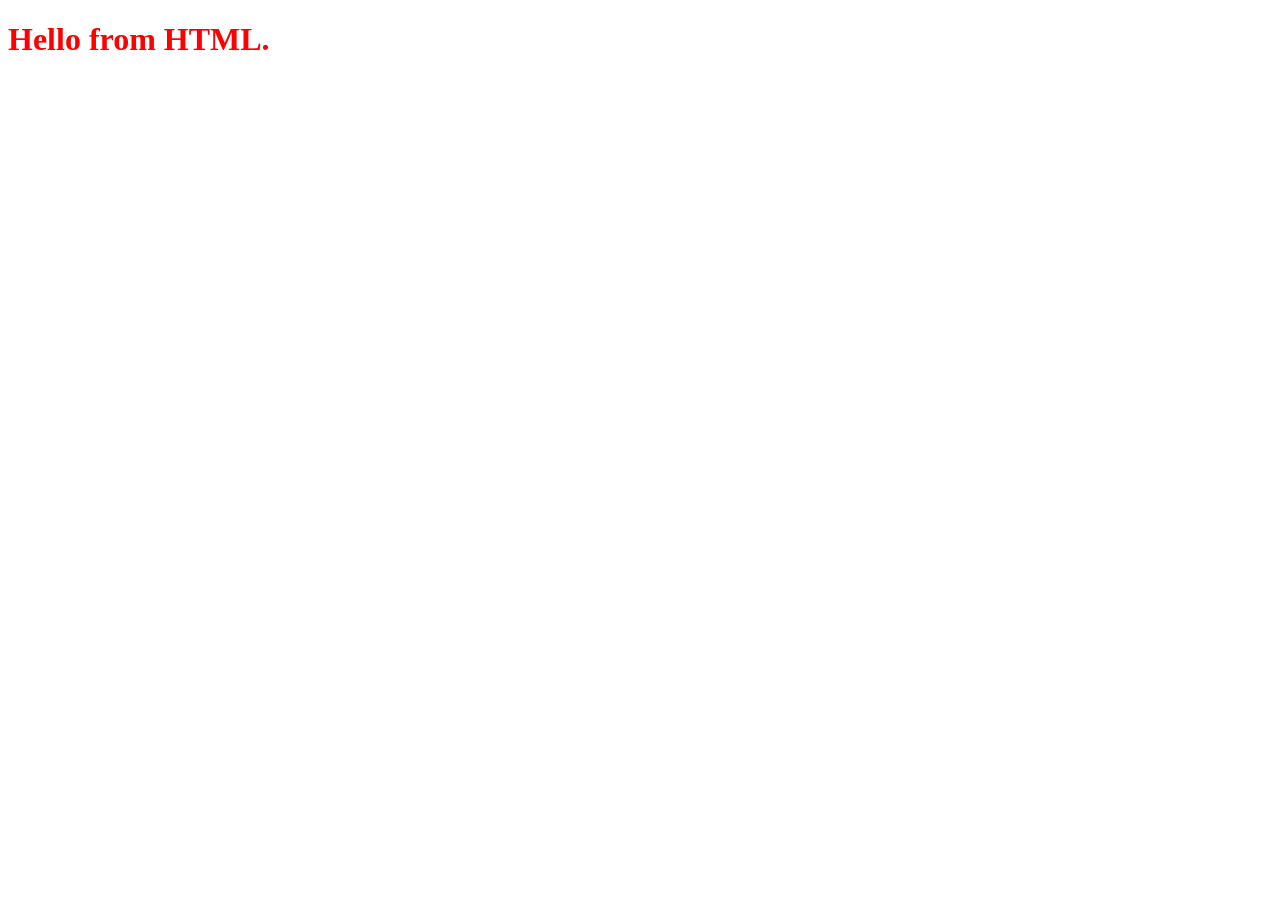
==== frontend/index.html @ 50ba6990 "autosuggest project" ====
<!DOCTYPE html>
<html lang="en">
<head>
    <meta charset="UTF-8">
    <meta name="viewport" content="width=device-width, initial-scale=1.0">
    <title>Document</title>
    <link rel = "stylesheet" href = "index.css">
</head>
<body>
    <h1>Hello from HTML.</h1>
    <script src = "index.js"></script>
</body>
</html>
---- frontend/index.css ----
h1{
    color : red;
    
}
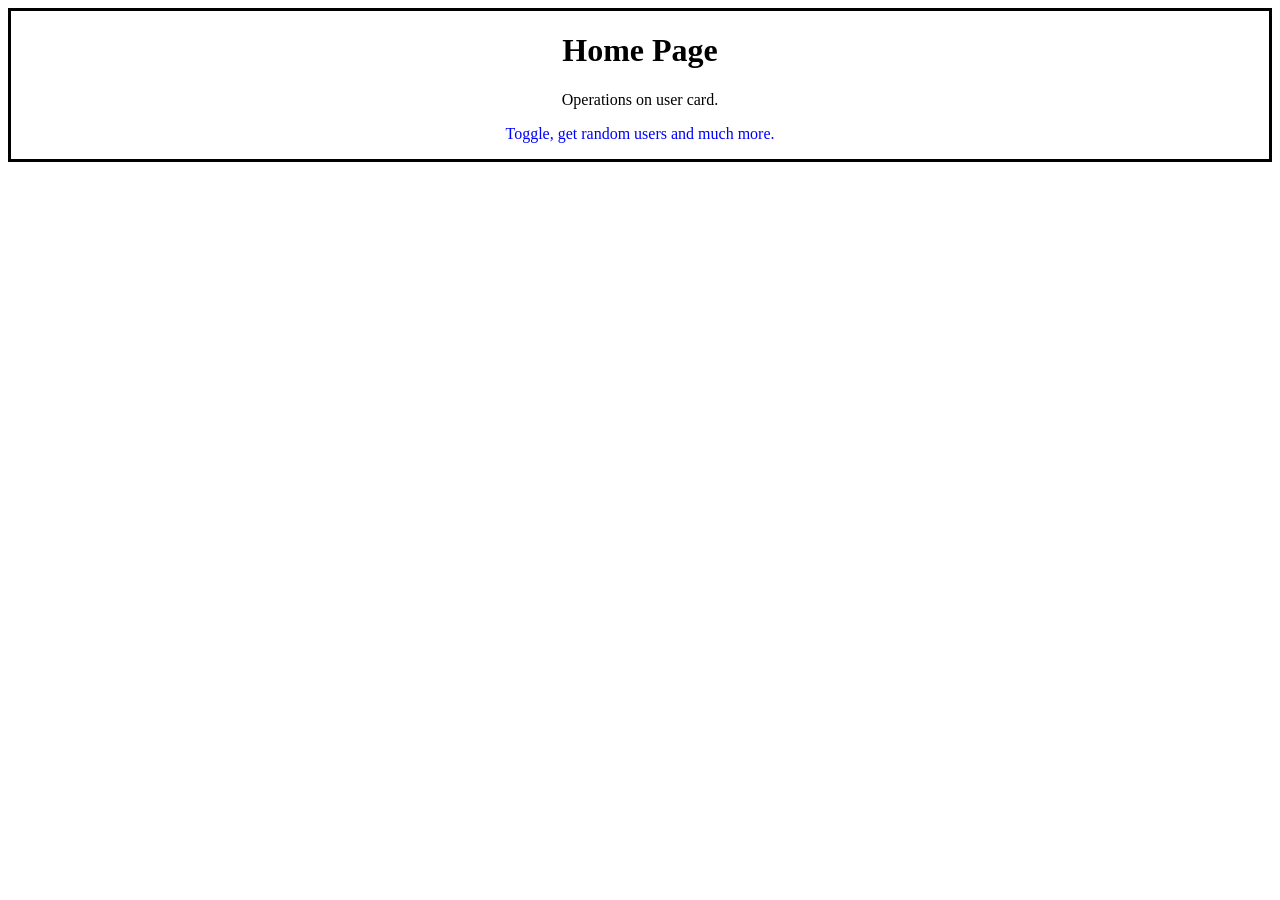
==== commit 18348015: "css-changes" ====
--- a/frontend/index.html
+++ b/frontend/index.html
@@ -7,7 +7,11 @@
     <link rel = "stylesheet" href = "index.css">
 </head>
 <body>
-    <h1>Hello from HTML.</h1>
+    <div id = "home-intro">
+        <h1>Home Page</h1>
+        <p id = "p1">Operations on user card.</p>
+        <p id = "p2">Toggle, get random users and much more.</p>
+    </div>
     <script src = "index.js"></script>
 </body>
 </html>
--- a/frontend/index.css
+++ b/frontend/index.css
@@ -1,4 +1,13 @@
 h1{
-    color : red;
-    
+    color : black;
+}
+#home-intro{
+    text-align : center;
+    border : 3px solid black;
+}
+#home-intro:hover{
+    background-color: rgb(185, 185, 185);
+}
+#p2{
+    color: blue;
 }
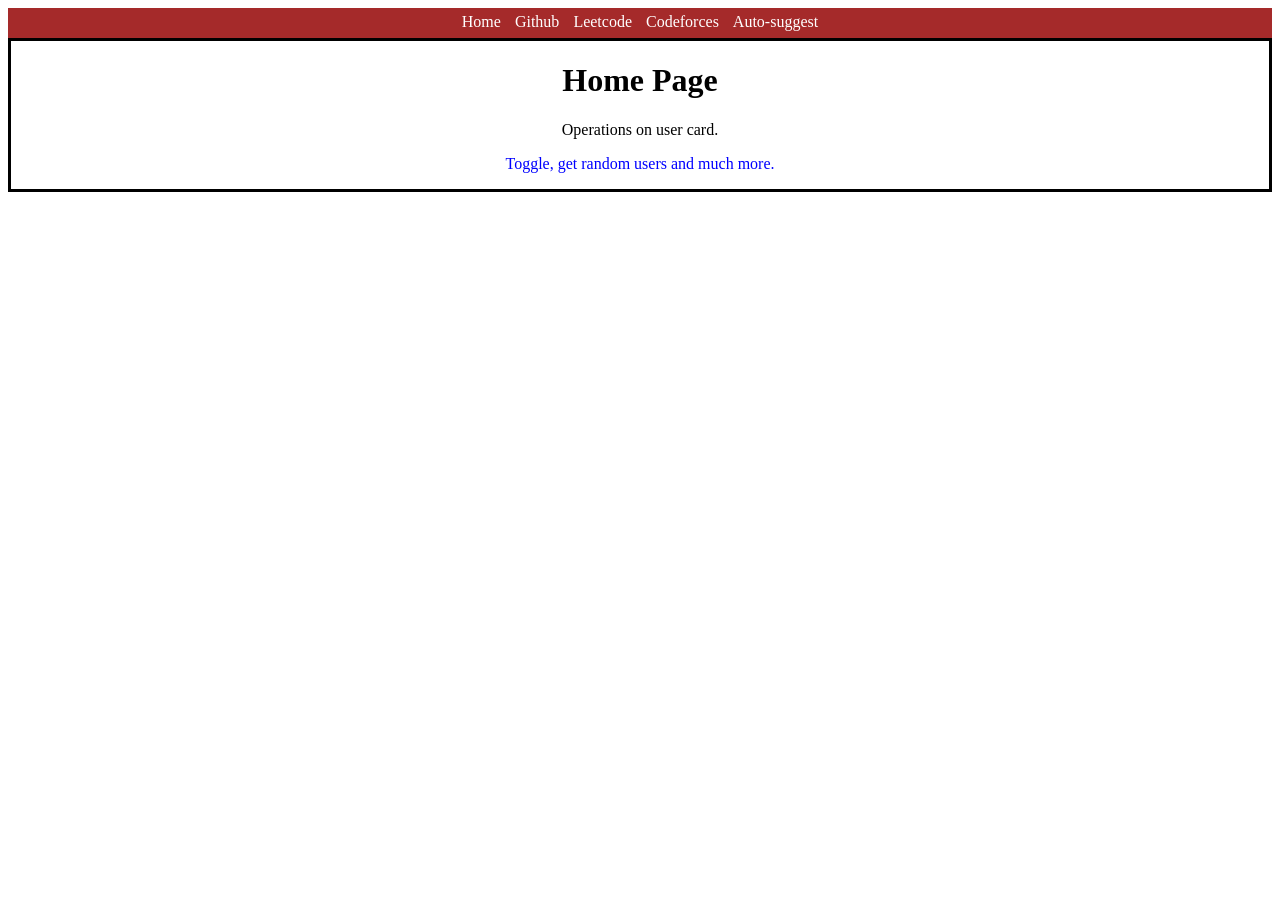
==== commit c4aee4d1: "second-changes" ====
--- a/frontend/index.html
+++ b/frontend/index.html
@@ -7,6 +7,13 @@
     <link rel = "stylesheet" href = "index.css">
 </head>
 <body>
+    <div id = "nav">
+        <a href="/">Home</a>
+        <a href="https://github.com" target = "_blank">Github</a>
+        <a href = "https://leetcode.com" target = "_blank">Leetcode</a>
+        <a href = "https://codeforces.com" target = "_blank">Codeforces</a>
+        <a href = "./pages/autosuggest.html" target="_blank">Auto-suggest</a>
+    </div>
     <div id = "home-intro">
         <h1>Home Page</h1>
         <p id = "p1">Operations on user card.</p>
--- a/frontend/index.css
+++ b/frontend/index.css
@@ -10,4 +10,16 @@
 }
 #p2{
     color: blue;
+}
+#nav{
+    text-align: center;
+    background-color: brown;
+    height : 25px;
+    padding-top: 5px;
+}
+#nav a{
+    margin: 0px 5px;
+    /*margin : y-axis x-axis*/
+    text-decoration: none;
+    color : white;
 }
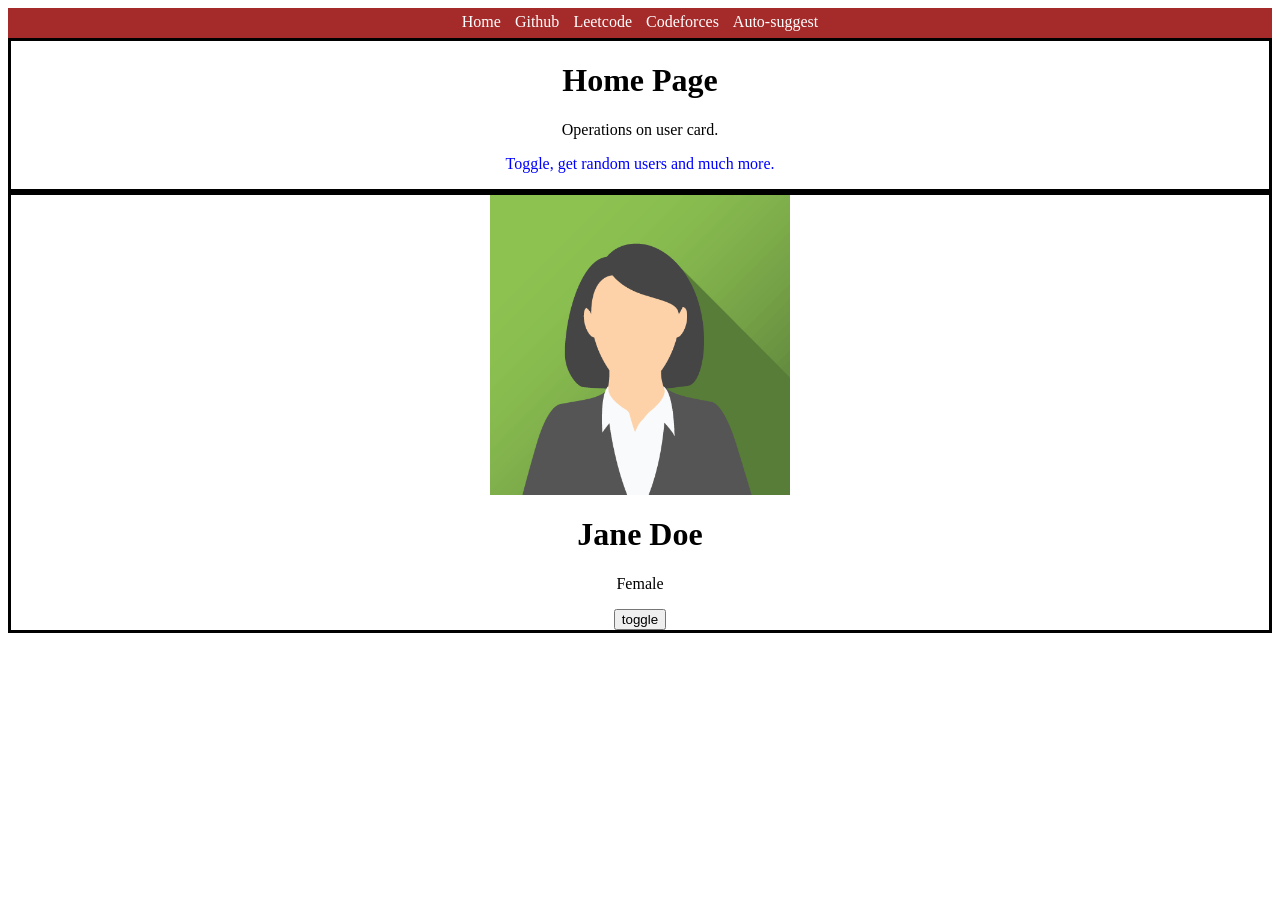
==== commit 26ea92ca: "day1changes" ====
--- a/frontend/index.html
+++ b/frontend/index.html
@@ -9,7 +9,7 @@
 <body>
     <div id = "nav">
         <a href="/">Home</a>
-        <a href="https://github.com" target = "_blank">Github</a>
+        <a href = "https://github.com" target = "_blank">Github</a>
         <a href = "https://leetcode.com" target = "_blank">Leetcode</a>
         <a href = "https://codeforces.com" target = "_blank">Codeforces</a>
         <a href = "./pages/autosuggest.html" target="_blank">Auto-suggest</a>
@@ -19,6 +19,16 @@
         <p id = "p1">Operations on user card.</p>
         <p id = "p2">Toggle, get random users and much more.</p>
     </div>
+    <div id = "card"s>
+        <div id = "card-img">
+            <img src = "./images/jane.png" alt = "No image found." id = "img">
+        </div>
+        <div id = "action">
+            <h1 id = "card-name">Jane Doe</h1>
+            <p id = "card-gender">Female</p>
+            <button onclick = "toggle()" id = "card-toggle">toggle</button>
+        </div>
+    </div>
     <script src = "index.js"></script>
 </body>
 </html>
--- a/frontend/index.css
+++ b/frontend/index.css
@@ -22,4 +22,21 @@
     /*margin : y-axis x-axis*/
     text-decoration: none;
     color : white;
+}
+#card{
+    border: 3px solid black;
+    align-items: center;
+}
+#card-img{
+    margin : 0px auto;
+    width : 300px;
+    height : 300px;
+    align-items: center;
+}
+#img{
+    width : 300px;
+    height : 300px;
+}
+#action{
+    text-align:center;
 }
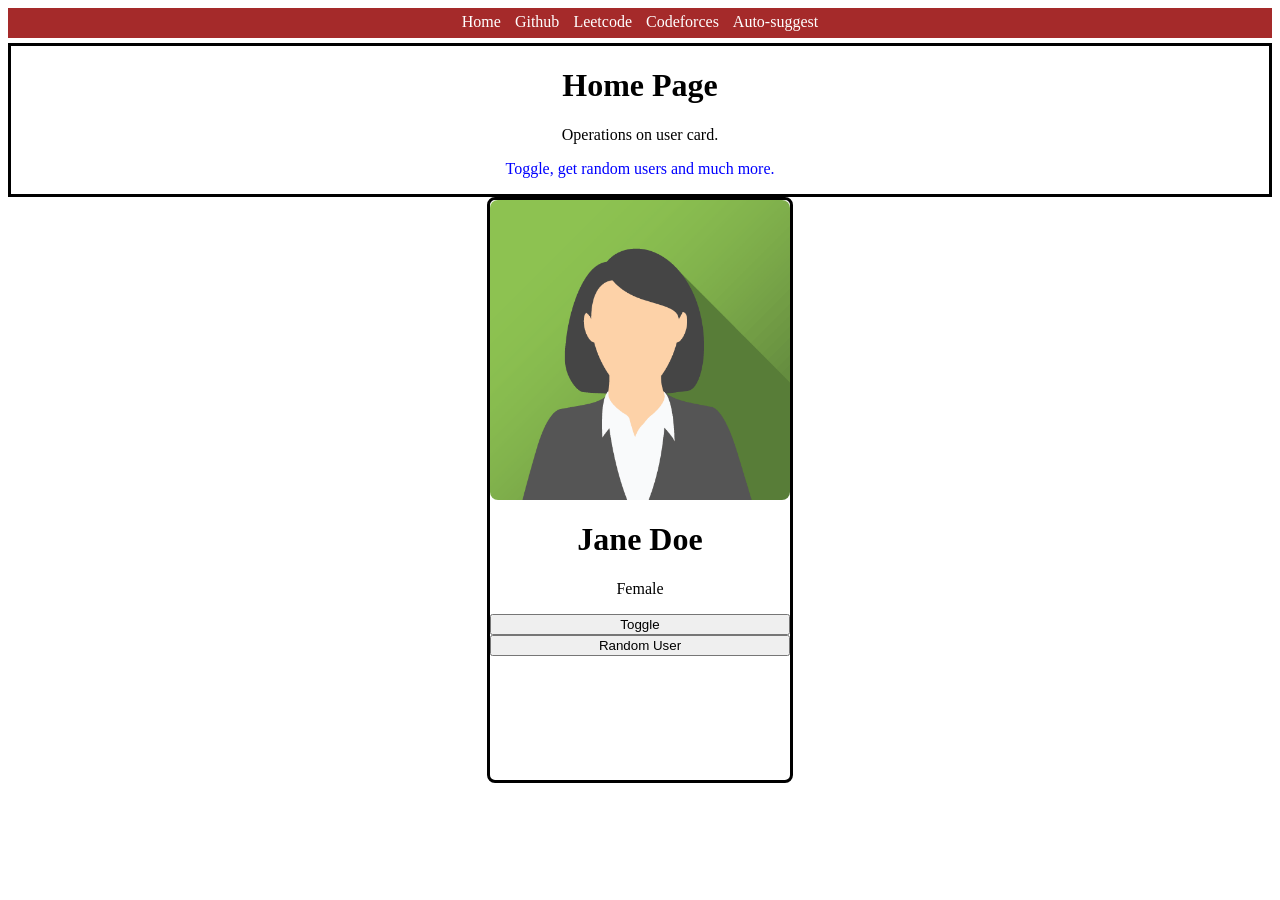
==== commit f05b98af: "randomuser" ====
--- a/frontend/index.html
+++ b/frontend/index.html
@@ -19,14 +19,15 @@
         <p id = "p1">Operations on user card.</p>
         <p id = "p2">Toggle, get random users and much more.</p>
     </div>
-    <div id = "card"s>
+    <div id = "card">
         <div id = "card-img">
             <img src = "./images/jane.png" alt = "No image found." id = "img">
         </div>
         <div id = "action">
             <h1 id = "card-name">Jane Doe</h1>
             <p id = "card-gender">Female</p>
-            <button onclick = "toggle()" id = "card-toggle">toggle</button>
+            <button onclick = "toggle()" id = "card-toggle">Toggle</button>
+            <button onclick="getRandomUser()" id = >Random User</button>
         </div>
     </div>
     <script src = "index.js"></script>
--- a/frontend/index.css
+++ b/frontend/index.css
@@ -16,6 +16,7 @@
     background-color: brown;
     height : 25px;
     padding-top: 5px;
+    margin-bottom: 5px;
 }
 #nav a{
     margin: 0px 5px;
@@ -26,6 +27,11 @@
 #card{
     border: 3px solid black;
     align-items: center;
+    margin-top : 5px;
+    width : 300px;
+    height: 580px;
+    margin : 0px auto;
+    border-radius: 8px;
 }
 #card-img{
     margin : 0px auto;
@@ -33,10 +39,14 @@
     height : 300px;
     align-items: center;
 }
-#img{
+img{
     width : 300px;
     height : 300px;
+    border-radius: 8px;
 }
 #action{
     text-align:center;
-}+}
+button{
+    width : 100%;
+}
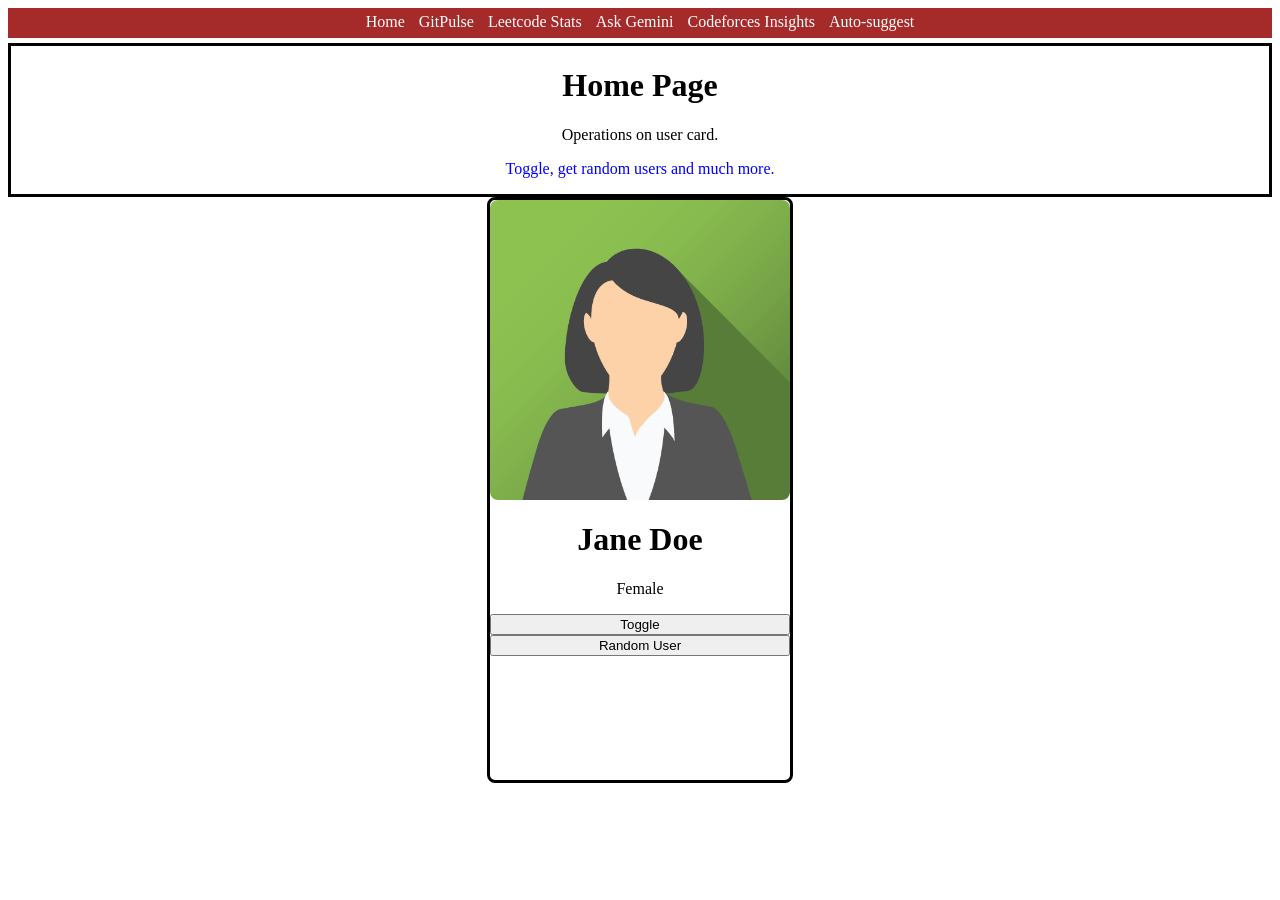
==== commit 5cac3ed0: "linkchanges" ====
--- a/frontend/index.html
+++ b/frontend/index.html
@@ -9,9 +9,10 @@
 <body>
     <div id = "nav">
         <a href="/">Home</a>
-        <a href = "https://github.com" target = "_blank">Github</a>
-        <a href = "https://leetcode.com" target = "_blank">Leetcode</a>
-        <a href = "https://codeforces.com" target = "_blank">Codeforces</a>
+        <a href = "gitpulse.html" target = "_blank">GitPulse</a>
+        <a href = "leetcode-stats.html" target = "_blank">Leetcode Stats</a>
+        <a href = "askgemini.html" target = "_blank">Ask Gemini</a>
+        <a href = "codeforces-insights.html" target = "_blank">Codeforces Insights</a>
         <a href = "./pages/autosuggest.html" target="_blank">Auto-suggest</a>
     </div>
     <div id = "home-intro">
